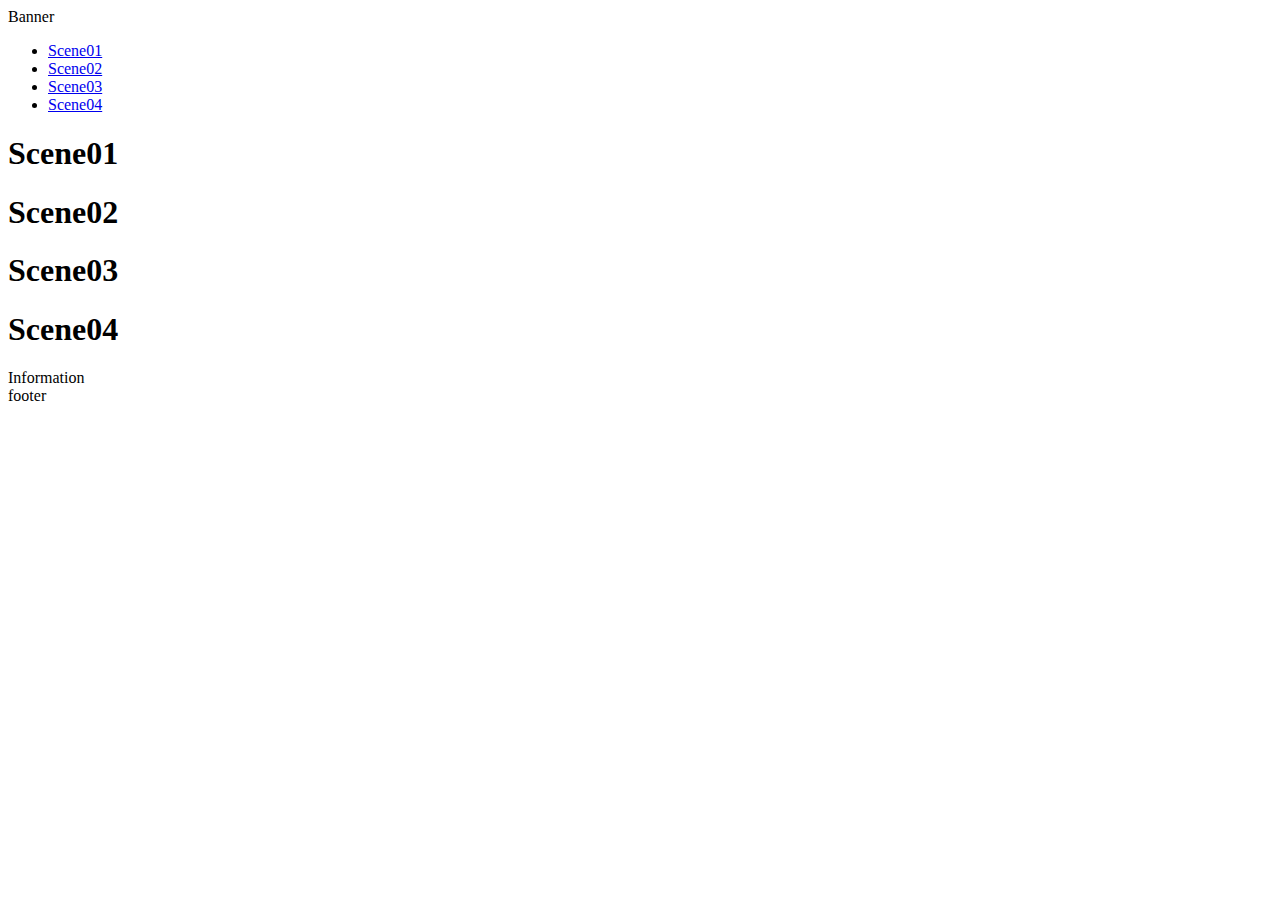
==== index.html @ de7d257a "Rename as1.html to index.html" ====
<!DOCTYPE html>
<html>

<head>
    <title>Assignment 1</title>
    <meta name="viewport" content="width=device-width, initial-scale=1.0">
    <link rel = 'stylesheet' type = 'text/css' href= 'css/main.css'>
</head>

<body>
    <div id="wrapper">
        <div id="banner">Banner</div>
        <div id="nav">
            <ul>
                <li><a href="#scene01">Scene01</a></li>
                <li><a href="#scene02">Scene02</a></li>
                <li><a href="#scene03">Scene03</a></li>
                <li><a href="#scene04">Scene04</a></li>
            </ul>
        </div>
        <div id="content">
            <section id="scene01">
                <h1>Scene01</h1>
            </section>
            <section id="scene02">
                <h1>Scene02</h1>
            </section>
            <section id="scene03">
                <h1>Scene03</h1>
            </section>
            <section id="scene04">
                <h1>Scene04</h1>
            </section>
        </div>
        <div id="info">Information</div>
        <div id="footer">footer</div>
    </div>
</body>
</html>
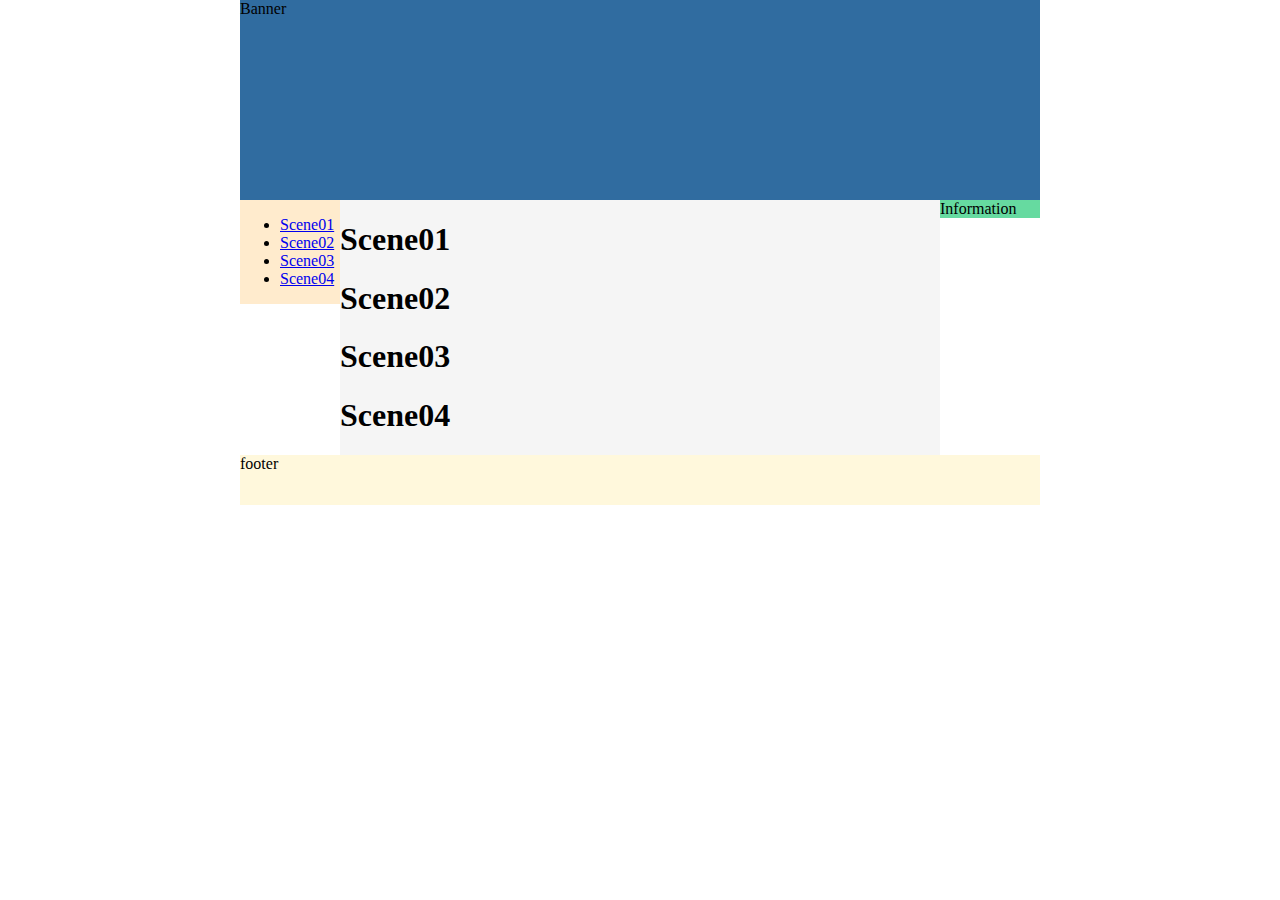
==== commit bf7bacb9: "Update index.html" ====
--- a/index.html
+++ b/index.html
@@ -4,7 +4,7 @@
 <head>
     <title>Assignment 1</title>
     <meta name="viewport" content="width=device-width, initial-scale=1.0">
-    <link rel = 'stylesheet' type = 'text/css' href= 'css/main.css'>
+    <link rel = 'stylesheet' type = 'text/css' href= 'CSS/main.css'>
 </head>
 
 <body>
--- a/CSS/main.css
+++ b/CSS/main.css
@@ -0,0 +1,42 @@
+body{
+    margin: 0px;
+    padding: 0px;
+}
+#banner {
+    width: 800px;
+    height: 200px;
+    background-color: rgb(48, 108, 160);
+    clear: both;
+}
+#content {
+    width: 600px;
+    background-color: whitesmoke;
+    float:left;
+}
+#nav {
+    width: 100px;
+    background-color: blanchedalmond;
+    float:left;
+}
+
+#info {
+    width: 100px;
+    background-color: rgb(102, 218, 160);
+    float: left;
+}
+
+#footer {
+    width: 800px;
+    height: 50px;
+    background-color: cornsilk;
+    float:left;
+    clear: both;
+}
+
+#wrapper {
+    width: 800px;
+    margin: 0 auto;
+}
+
+
+
